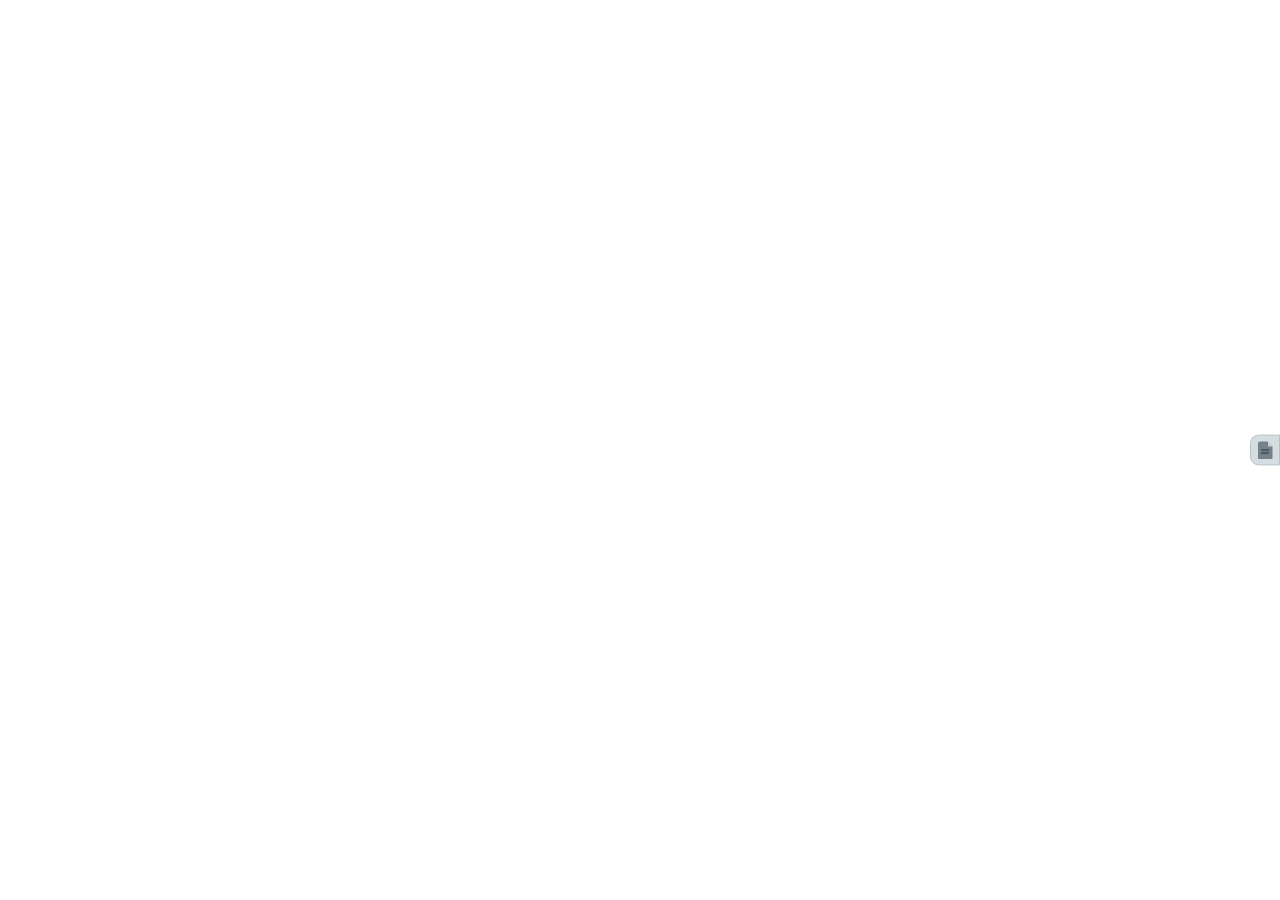
==== web/dock.html @ 1a4a61d7 "Fix: 添加跨月项目便签并整理周末和节日标记" ====
<!doctype html>
<html lang="zh-CN" class="dock-page"><head><meta charset="utf-8"><meta name="viewport" content="width=device-width,initial-scale=1"><title>项目便签</title><link rel="stylesheet" href="projects.css"></head>
<body><aside id="project-dock"></aside><script src="projects.js"></script></body></html>
---- web/projects.css ----
.project-control { position: relative; margin-inline-end: auto; flex: 0 1 auto; min-width: 0; }
#project-toggle, .project-popup, .dock-panel { border: 1px solid rgb(255 255 255 / .68); border-radius: 14px; color: #1b3444; background: rgb(237 246 249 / .95); box-shadow: inset 0 1px 1px white,0 5px 16px rgb(28 50 64 / .16); }
#project-toggle { border-radius: 40px; padding: 5px 10px; display: inline-flex; align-items: center; gap: 6px; max-width: 165px; min-height: 32px; font-size: 12px; background: rgb(235 246 250 / .70); }
#project-toggle span { overflow: hidden; text-overflow: ellipsis; white-space: nowrap; }
.project-dot { display: inline-block; flex: none; width: 9px; height: 9px; border-radius: 50%; background: var(--project-color,#74818b); box-shadow: inset 0 0 0 1px rgb(10 31 45 / .18); }
.project-popup { position: fixed; z-index: 10; width: min(268px,calc(100vw - 16px)); max-height: min(380px,70dvh); padding: 12px; overflow: auto; font-size: 12px; }
.project-picker-head, .palette-row, .project-popup form label, .project-option, .dock-panel header { display: flex; align-items: center; gap: 7px; }
.project-picker-head { justify-content: space-between; font-size: 14px; }
.project-popup button { border-radius: 7px; padding: 4px 7px; color: #183545; }
.project-popup button:hover, .project-option[aria-pressed=true] { background: #d3e5ed; }
#project-options { display: flex; flex-wrap: wrap; gap: 3px; padding: 8px 0; }
#project-form { display: grid; gap: 9px; border-top: 1px solid #bacbd4; padding-top: 9px; }
#project-form label span, #project-color-label { min-width: 32px; }
#project-name { min-width: 0; flex: 1; color: #183545; background: white; border: 1px solid #9fb6c3; border-radius: 6px; padding: 4px 6px; }
#project-palette { display: flex; align-items: center; gap: 3px; }
#project-palette button { background: var(--project-color); width: 19px; height: 19px; border: 1px solid rgb(30 48 62 / .2); padding: 0; border-radius: 50%; }
#project-palette button[aria-pressed=true] { outline: 2px solid #14374d; outline-offset: 1px; }
#project-color { width: 25px; height: 22px; border: 0; padding: 0; cursor: pointer; background: transparent; }
#project-save { justify-self: end; background: #234e68; color: white; }
#project-error { margin: 0; color: #8b3030; }
.note-project-label { margin-inline-start: auto; order: 2; display: inline-flex; gap: 4px; align-items: center; min-width: 0; }
#note-project { min-width: 0; max-width: 13em; background: rgb(239 246 249 / .9); color: #203b4e; border: 1px solid #acbfc8; border-radius: 6px; padding: 2px; font-size: 11px; }
.day .entries .entry .check, .day .entries .entry .check:checked { border-radius: 50%; border-color: color-mix(in srgb,var(--project-color,#74818b) 70%, #172734); background: var(--project-color,#74818b); }
.day .entries .entry .check:checked::after { border-color: var(--project-mark,white); }
.entry .check:disabled { opacity: .5; }
.dock-page, .dock-page body { margin: 0; background: transparent; overflow: hidden; }
.dock-page * { box-sizing: border-box; }
.dock-page body::before { display: none; }
#project-dock { position: fixed; z-index: 7; inset: 50% 0 auto auto; transform: translateY(-50%); display: flex; align-items: center; gap: 3px; max-width: 100vw; color: #1e3748; font: 13px/1.35 "Segoe UI Variable Text","Microsoft YaHei UI",sans-serif; }
.native #project-dock { display: none; }
#project-dock [hidden] { display: none !important; }
#project-tabs { display: flex; flex-direction: column; gap: 4px; max-height: min(72vh,540px); overflow: auto; scrollbar-width: thin; padding: 3px 0 3px 3px; }
.dock-page #project-tabs { max-height: 100dvh; }
#project-dock button { font: inherit; cursor: pointer; border: none; }
.dock-tab { flex: none; height: 31px; width: 30px; padding: 5px; display: grid; place-items: center; border-radius: 9px 0 0 9px; background: color-mix(in srgb,var(--project-color) 22%,#f2f7f8); box-shadow: inset 0 0 0 1px rgb(48 76 92 / .19); }
.dock-tab[aria-expanded=true] { outline: 1.5px solid var(--project-color); outline-offset: -2px; }
.paper-icon { width: 15px; height: 18px; border-radius: 2px; position: relative; background: var(--project-color); clip-path: polygon(0 0,66% 0,100% 29%,100% 100%,0 100%); }
.paper-icon::before { content:""; position:absolute; right:0; top:0; width:5px; height:5px; background:rgb(255 255 255 / .62); }
.paper-icon::after { content:""; position:absolute; left:3px; top:8px; width:8px; height:1px; background: var(--project-mark,white); box-shadow:0 3px var(--project-mark,white); opacity:.8; }
.dock-panel { width:min(286px,calc(100vw - 44px)); padding:12px; max-height:min(72vh,540px); display:flex; flex-direction:column; }
.dock-page .dock-panel { max-height:calc(100dvh - 4px); }
.dock-panel header { font-size:14px; padding-bottom:7px; border-bottom:1px solid #c4d3da; }
.dock-panel header strong { overflow-wrap:anywhere; }
.dock-panel header button { margin-left:auto; color:#284253; background:transparent; padding:2px 6px; }
.project-items { overflow:auto; scrollbar-width:thin; }
.dock-item { display:grid; gap:2px; width:100%; text-align:left; background:transparent; color:#19384d; padding:7px 2px; border-bottom:1px solid #cee0e7 !important; }
.dock-item:hover { background:#e0eef3; }
.dock-item time,.dock-empty { font-size:11px; color:#4f6570; }
.dock-item span { overflow-wrap:anywhere; white-space:pre-wrap; }
.dock-item[data-done=true] span { text-decoration:line-through; }
.dock-empty { margin:9px 0 2px; }
@container calendar (max-width: 585px) {
  .project-control { margin:0; } #project-toggle { max-width:96px; min-height:25px; padding:2px 6px; }
}
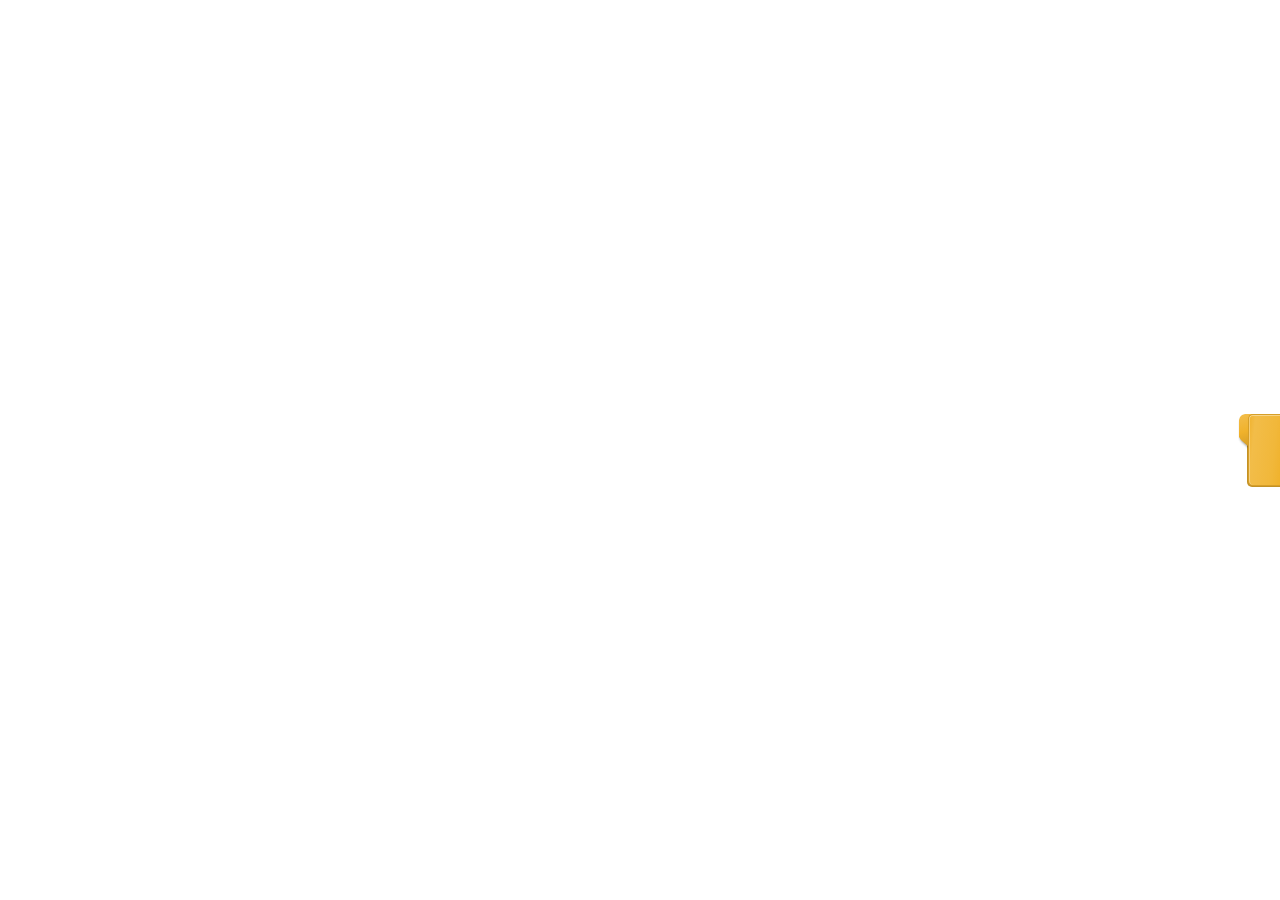
==== commit 4887c099: "Fix: 让项目文件夹独立移动并对齐前后夹片" ====
--- a/web/dock.html
+++ b/web/dock.html
@@ -1,3 +1,4 @@
 <!doctype html>
 <html lang="zh-CN" class="dock-page"><head><meta charset="utf-8"><meta name="viewport" content="width=device-width,initial-scale=1"><title>项目便签</title><link rel="stylesheet" href="projects.css"></head>
-<body><aside id="project-dock"></aside><script src="projects.js"></script></body></html>
+<body><aside id="project-dock"></aside><script src="folder-layout.js"></script>
+  <script src="projects.js"></script></body></html>
--- a/web/projects.css
+++ b/web/projects.css
@@ -26,19 +26,57 @@
 .dock-page, .dock-page body { margin: 0; background: transparent; overflow: hidden; }
 .dock-page * { box-sizing: border-box; }
 .dock-page body::before { display: none; }
-#project-dock { position: fixed; z-index: 7; inset: 50% 0 auto auto; transform: translateY(-50%); display: flex; align-items: center; gap: 3px; max-width: 100vw; color: #1e3748; font: 13px/1.35 "Segoe UI Variable Text","Microsoft YaHei UI",sans-serif; }
-.native #project-dock { display: none; }
-#project-dock [hidden] { display: none !important; }
-#project-tabs { display: flex; flex-direction: column; gap: 4px; max-height: min(72vh,540px); overflow: auto; scrollbar-width: thin; padding: 3px 0 3px 3px; }
-.dock-page #project-tabs { max-height: 100dvh; }
+#project-dock {
+  --folder-width: 43px; position: fixed; z-index: 7; inset: 0 0 0 auto;
+  width: var(--folder-width); pointer-events: none; color: #392c17;
+  font: 13px/1.35 "Segoe UI Variable Text","Microsoft YaHei UI",sans-serif;
+}
+#project-dock[data-expanded="true"] { width: min(100vw,calc(288px + var(--folder-width))); }
+.dock-page #project-dock[data-expanded="true"] { width: calc(288px + var(--folder-width)); }
+.native #project-dock, #project-dock [hidden] { display: none !important; }
+#project-tabs {
+  position: absolute; inset: 0 0 0 auto; width: var(--folder-width);
+  overflow: hidden auto; scrollbar-width: none; overscroll-behavior: contain; pointer-events: none;
+}
+#project-tabs::before { content: ""; display: block; width: 1px; height: var(--track-height,100%); }
 #project-dock button { font: inherit; cursor: pointer; border: none; }
-.dock-tab { flex: none; height: 31px; width: 30px; padding: 5px; display: grid; place-items: center; border-radius: 9px 0 0 9px; background: color-mix(in srgb,var(--project-color) 22%,#f2f7f8); box-shadow: inset 0 0 0 1px rgb(48 76 92 / .19); }
-.dock-tab[aria-expanded=true] { outline: 1.5px solid var(--project-color); outline-offset: -2px; }
-.paper-icon { width: 15px; height: 18px; border-radius: 2px; position: relative; background: var(--project-color); clip-path: polygon(0 0,66% 0,100% 29%,100% 100%,0 100%); }
-.paper-icon::before { content:""; position:absolute; right:0; top:0; width:5px; height:5px; background:rgb(255 255 255 / .62); }
-.paper-icon::after { content:""; position:absolute; left:3px; top:8px; width:8px; height:1px; background: var(--project-mark,white); box-shadow:0 3px var(--project-mark,white); opacity:.8; }
-.dock-panel { width:min(286px,calc(100vw - 44px)); padding:12px; max-height:min(72vh,540px); display:flex; flex-direction:column; }
-.dock-page .dock-panel { max-height:calc(100dvh - 4px); }
+#project-dock .dock-tab {
+  --folder-top: 1px; position: absolute; right: 0; width: 100%;
+  display: flex; justify-content: center; align-items: center; min-height: 74px; padding: 11px 4px 11px 12px;
+  color: var(--project-mark,#2e2619); background: transparent; isolation: isolate;
+  pointer-events: auto; user-select: none; touch-action: none;
+}
+.dock-tab { --tab-color: var(--project-color); }
+.dock-tab::before,.dock-tab::after { content: ""; position: absolute; pointer-events: none; }
+.dock-tab::before {
+  z-index: -3; inset: var(--folder-top) 0 0 10px; border-radius: 5px 0 0 5px;
+  background: color-mix(in srgb,var(--tab-color) 76%,#362911);
+}
+.folder-lip {
+  position: absolute; top: var(--folder-top); left: 2px; width: 26px; height: 37px; z-index: -2;
+  pointer-events: none; filter: drop-shadow(1px 2px 1.3px rgb(35 28 19 / .43));
+}
+.folder-lip::before {
+  content: ""; position: absolute; inset: 0;
+  clip-path: polygon(6px 0,100% 0,100% 100%,12px 100%,10px 33px,2px 26px,0 23px,0 6px,1px 3px,3px 1px);
+  background: linear-gradient(160deg,color-mix(in srgb,var(--tab-color) 85%,white),var(--tab-color) 42%,color-mix(in srgb,var(--tab-color) 76%,#372716));
+}
+.dock-tab::after {
+  z-index: -1; inset: var(--folder-top) 0 1px 11px; border-radius: 5px 0 0 5px;
+  border: 1px solid color-mix(in srgb,var(--tab-color) 86%,#392d1a); border-right: 0;
+  background: linear-gradient(96deg,var(--tab-color),color-mix(in srgb,var(--tab-color) 86%,white) 18%,color-mix(in srgb,var(--tab-color) 93%,white) 75%,var(--tab-color));
+  box-shadow: inset 1px 0 0 rgb(255 255 255 / .32), inset 0 1px 0 rgb(255 255 255 / .38);
+}
+#project-dock .dock-tab.dragging { z-index: 2; cursor: grabbing; }
+.dock-tab:hover::after,.dock-tab[aria-expanded=true]::after { filter: brightness(1.05); }
+.dock-tab:focus-visible { outline: none; }
+.dock-tab:focus-visible::after { outline: 2px solid #604617; outline-offset: -3px; }
+.folder-name { writing-mode: vertical-rl; text-orientation: mixed; max-inline-size: 88px; overflow: hidden; white-space: nowrap; text-overflow: ellipsis; font-size: 12px; line-height: 1.15; font-weight: 600; letter-spacing: .04em; }
+.dock-panel {
+  position: absolute; right: var(--folder-width); width: calc(100% - var(--folder-width));
+  max-height: min(600px,100%); padding: 12px; display: flex; flex-direction: column; pointer-events: auto;
+  border-radius: 13px 4px 4px 13px; border-inline-end: 3px solid color-mix(in srgb,var(--project-color) 58%,#dce7eb);
+}
 .dock-panel header { font-size:14px; padding-bottom:7px; border-bottom:1px solid #c4d3da; }
 .dock-panel header strong { overflow-wrap:anywhere; }
 .dock-panel header button { margin-left:auto; color:#284253; background:transparent; padding:2px 6px; }
@@ -46,9 +84,14 @@
 .dock-item { display:grid; gap:2px; width:100%; text-align:left; background:transparent; color:#19384d; padding:7px 2px; border-bottom:1px solid #cee0e7 !important; }
 .dock-item:hover { background:#e0eef3; }
 .dock-item time,.dock-empty { font-size:11px; color:#4f6570; }
-.dock-item span { overflow-wrap:anywhere; white-space:pre-wrap; }
+.dock-item span { font-size:var(--task-size,13px); overflow-wrap:anywhere; white-space:pre-wrap; }
 .dock-item[data-done=true] span { text-decoration:line-through; }
 .dock-empty { margin:9px 0 2px; }
+@media (forced-colors:active) {
+  .dock-tab::before { background:ButtonText; }
+  .dock-tab::after { background:ButtonFace; }
+  .dock-tab[aria-expanded=true]::before,.dock-tab:focus-visible::before { background:Highlight; }
+}
 @container calendar (max-width: 585px) {
   .project-control { margin:0; } #project-toggle { max-width:96px; min-height:25px; padding:2px 6px; }
 }
